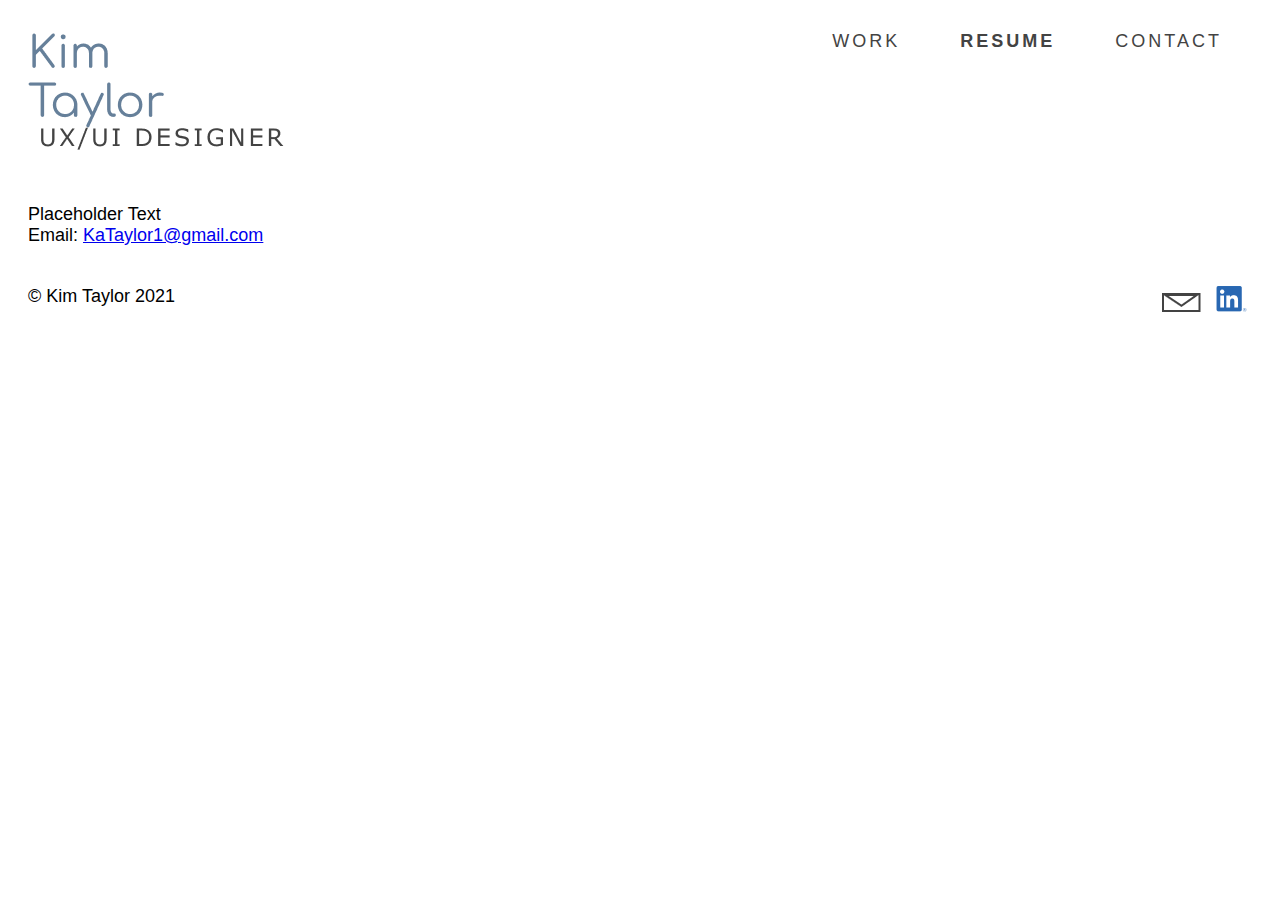
==== resume.html @ 5717f2b0 "Homework 18 version 1" ====
<!DOCTYPE html>
<html lang="en">
<head>
    <meta charset="UTF-8">
    <meta name="viewport" content="width=device-width, initial-scale=1.0">
    <title>Kim Taylor UX/UI Designer: Resume</title>
    <link rel="stylesheet" href="css/style.css">
</head>
<body>
    <header>
        <div class="flexContainerHeader">
            <div><a href="index.html"><img src="images/Logo Kim Taylor.png" alt="Kim Taylor UX/UI Designer" width="270" height="131"></a></div>
            <div><!-- header space --></div>
            <div><!-- PRIMARY NAVIGATION -->
                <a href="work.html" class="primaryNav">WORK</a><a href="" class="primaryNavOn">RESUME</a><a href="contact.html" class="primaryNav">CONTACT</a></div>
        </div>
    </header>
    <section>
        <!-- Main Body -->
        <div class="flexContainerBody">
            Placeholder Text
            <br>
            Email: <a href="mailto:KaTaylor1@gmail.com">KaTaylor1@gmail.com</a>
        </div>
    </section>
    <footer>
        <div class="flexContainerFooter">
            <div>&#169; Kim Taylor 2021</div>
            <div>&nbsp;</div>
            <div><a href="mailto:kataylor1@gmail.com"><img src="images/envelope.png" alt="Email Me"></a>
            &nbsp;&nbsp;<a href="" target="_blank"  rel="noopener noreferrer"><img src="images/LI-In-Bug 1.png" alt="LinkedIn"></a>&nbsp;
        </div>
        </div>
    </footer>
</body>
</html>
---- css/style.css ----
/* colour variables */
:root {
    --mainBackground: #ffffff;
    --mainFontColor: #434343;
    --logoBlue: #66809A; /* also Primary Nav Hover colour */
    --portfolio1Bg: #EEF0E9;
    --portfolio2Bg: #EFECEE;
    --portfolio3Bg: #F9F6F6;
    --portfolio4Bg: #EFF3F7;
    --secondaryBg: #E3E3E3;
}

/* default style for entire page */
* {
    box-sizing: border-box;
    font-family: Verdana, Geneva, Tahoma, sans-serif;
    /*background-color: #cc0000;  test colour */
    background-color: var(--mainBackgroud);
    font-size: 18px;
}

/****** START HOME GRID ******/
main {
    display: grid;
    grid-template-rows: 180px 250px 250px auto 50px;
    grid-template-columns: 1fr 1fr 1fr 1fr;
    grid-template-areas:
        "logo header primaryNavHeader primaryNavHeader"
        "contentBanner1 contentBanner1 contentBanner2 contentBanner2"
        "contentBanner3 contentBanner3 contentBanner4 contentBanner4"
        "introText introText introText whiteSpace"
        "copyright footer footer footerLinks";
}

/*** HOME Grid Areas 4 columns x 5 rows (see grid-template-areas above) ***/
/* Header Grid Area (3) */
.logo {
    grid-area: logo;
    padding: 20px; 
    /* same padding as .header and primaryNavHeader */
}

.header {
    grid-area: header;
    padding: 20px;
    /* same padding as .header and primaryNavHeader */
}

.primaryNavHeader {
    grid-area: primaryNavHeader;
    background-color :#ffffff;
    text-align: right;
    padding: 20px;
    /* same padding as .header and primaryNavHeader */
}

/* Banners Grid Area (4) */
.contentBanner1 {
    grid-area: contentBanner1;
    padding: 50px;
    background-color: var(--portfolio1Bg);
    display: flex; 
    flex-direction: row;
    flex-wrap: nowrap;
    align-items: center;
    justify-content: space-between;
}

.contentBanner2 {
    grid-area: contentBanner2;
    padding: 50px;
    background-color: var(--portfolio2Bg);
    display: flex;
    flex-direction: row;
    flex-wrap: nowrap;
    align-items: center;
    justify-content: space-between;
}

.contentBanner3 {
    grid-area: contentBanner3;
    padding: 50px;
    background-color: var(--portfolio3Bg);
    display: flex;
    flex-direction: row;
    flex-wrap: nowrap;
    align-items: center;
    justify-content: space-between;
}

.contentBanner4 {
    grid-area: contentBanner4;
    padding: 50px;
    background-color: var(--portfolio4Bg);
    display: flex;
    flex-direction: row;
    flex-wrap: nowrap;
    align-items: center;
    justify-content: space-between;
}

/* Intro Text Grid Areas (2) */
.introText {
    grid-area: introText;
    padding: 20px;
    color: var(--mainFontColor);
    background-color: var(--mainBackgroud);
}

.whiteSpace {
    grid-area: whiteSpace;
    padding: 20px;
}

/* Footer Grid Areas (3) */
.copyright {
    grid-area: copyright;
    background-color: var(--mainBackgroud);
    font-size: 14px;
    padding: 15px;
}

.footer {
    grid-area: footer;
    background-color: var(--mainBackground);
    padding: 15px;
}

.footerLinks {
    grid-area: footerLinks;
    background-color: var(--mainBackground);
    justify-self: end;
    padding: 15px;
}
/* END HOME GRID */


/****** START SECONDARY PAGES GRID ******/
main.secondary {
    /* background-color: yellow; TEST BACKGROUND*/
    grid-template-rows: 150px 300px auto 50px;
    grid-template-columns: 1fr 1fr 1fr; 
    grid-template-areas: 
        "logo2 header2 primaryNavHeader2"
        "contentBannerSecondary contentBannerSecondary contentBannerSecondary"
        "bodyTextSecondary bodyTextSecondary bodyTextSecondary"
        "copyright2 footer2 footerLinks2";  
    justify-content: space-evenly;
    align-content: start;
} 

/*** Secondary Grid Areas. 3 columns x 5 rows (see grid-template-areas above) ***/
/* Secondary Header Grid Area */
.logo2 {
    grid-area: logo2;
    /* background-color: plum; TEST Colour */
    padding: 20px; 
    /* same padding as .header and primaryNavHeader */
}

.header2 {
    grid-area: header2;
    /* background-color: seagreen;TEST Colour */
    padding: 20px;
    /* same padding as .header and primaryNavHeader */
}

.primaryNavHeader2 {
    grid-area: primaryNavHeader2;
    /* background-color : coral;TEST Colour */
    text-align: right;
    padding: 20px;
    /* same padding as .header and primaryNavHeader */
}


/* Secondary Banner Grid Area */
.contentBannerSecondary {
    grid-area: contentBannerSecondary;
    padding: 50px;
    background-color: var(--portfolio1Bg);
    display: flex; 
    flex-direction: row;
    flex-wrap: nowrap;
    align-items: center;
    justify-content: space-between;
}

/* Number Line Area */
.numberLine {
    grid-area: numberLine;
    display: flex;
    align-items: center;
    justify-content: center;
    padding: 30px;
}

/* Secondary Body Text Area */
.bodyTextSecondary {
    grid-area: bodyTextSecondary;
    /* background-color: purple; TEST COLOUR */
}

/* Secondary Footer Grid Areas (3) */
.copyright2 {
    grid-area: copyright2;
    background-color: var(--mainBackgroud);
    font-size: 14px;
    padding: 15px;
    padding-top: 30px;
}

.footer2 {
    grid-area: footer2;
    background-color: var(--mainBackground);
    padding: 15px;
    padding-top: 30px;
}

.footerLinks2 {
    grid-area: footerLinks2;
    background-color: var(--mainBackground);
    justify-self: end;
    padding: 15px;
    padding-top: 30px;
}
/* END SECONDARY PAGES GRID */

/* formatting primary Navigation links */
a.primaryNav:link {
    color: var(--mainFontColor);
    text-decoration: none;
    font-size: 18px;
    text-align: right;
    letter-spacing: 3px;
    line-height: 1.5;
    word-spacing: 100px;
    font-weight: normal;
    font-family: Verdana, Geneva, Tahoma, sans-serif;
    font-style: normal;
    padding: 30px;
}

a.primaryNav:visited {
    color: var(--mainFontColor);
    text-decoration: none;
    font-size: 18px;
    text-align: right;
    letter-spacing: 3px;
    line-height: 1.5;
    word-spacing: 100px;
    font-weight: normal;
    font-family: Verdana, Geneva, Tahoma, sans-serif;
    font-style: normal;
    padding: 30px;
}

a.primaryNav:hover {
    color: var(--logoBlue);
    text-decoration: underline;
    font-size: 18px;
    text-align: right;
    letter-spacing: 3px;
    line-height: 1.5;
    word-spacing: 100px;
    font-weight: normal;
    font-family: Verdana, Geneva, Tahoma, sans-serif;
    font-style: normal;
    padding: 30px;
}

a.primaryNav:active {
    color: var(--mainFontColor);
    text-decoration: none;
    font-size: 18px;
    text-align: right;
    letter-spacing: 3px;
    line-height: 1.5;
    word-spacing: 100px;
    font-weight: normal;
    font-family: Verdana, Geneva, Tahoma, sans-serif;
    font-style: normal;
    padding: 30px;
}

/* for ON pages */
a.primaryNavOn:link {
    color: var(--mainFontColor);
    text-decoration: none;
    font-size: 18px;
    text-align: right;
    letter-spacing: 3px;
    line-height: 1.5;
    word-spacing: 100px;
    font-weight: bold;
    font-family: Verdana, Geneva, Tahoma, sans-serif;
    font-style: normal;
    padding: 30px;
}
a.primaryNavOn:visited {
    color: var(--mainFontColor);
    text-decoration: none;
    font-size: 18px;
    text-align: right;
    letter-spacing: 3px;
    line-height: 1.5;
    word-spacing: 100px;
    font-weight: bold;
    font-family: Verdana, Geneva, Tahoma, sans-serif;
    font-style: normal;
    padding: 30px;
}

a.primaryNavOn:hover {
    color: var(--mainFontColor);
    text-decoration: none;
    font-size: 18px;
    text-align: right;
    letter-spacing: 3px;
    line-height: 1.5;
    word-spacing: 100px;
    font-weight: bold;
    font-family: Verdana, Geneva, Tahoma, sans-serif;
    font-style: normal;
    padding: 30px;
}

a.primaryNavOn:active {
    color: var(--mainFontColor);
    text-decoration: none;
    font-size: 18px;
    text-align: right;
    letter-spacing: 3px;
    line-height: 1.5;
    word-spacing: 100px;
    font-weight: bold;
    font-family: Verdana, Geneva, Tahoma, sans-serif;
    font-style: normal;
    padding: 30px;
}


/* formatting email links */
a.email:link {
    color: var(--mainFontColor);
    text-decoration: none;
    font-size: 17px;
    font-weight: noraml;
    font-family: Verdana, Geneva, Tahoma, sans-serif;
    font-style: normal;
    text-transform: uppercase;
}

a.email:visited {
    color: var(--mainFontColor);
    text-decoration: none;
    font-size: 17px;
    font-weight: normal;
    font-family: Verdana, Geneva, Tahoma, sans-serif;
    font-style: normal;
    text-transform: uppercase;
}

a.email:hover {
    color: var(--logoBlue);
    text-decoration: underline;
    font-size: 17px;
    font-weight: normal;
    font-family: Verdana, Geneva, Tahoma, sans-serif;
    font-style: normal;
    text-transform: uppercase;
}

a.email:active {
    color: var(--mainFontColor);
    text-decoration: none;
    font-size: 17px;
    font-weight: normal;
    font-family: Verdana, Geneva, Tahoma, sans-serif;
    font-style: normal;
    text-transform: uppercase;
}


/* Content Banner Divs */
.contentBannerText {
    color: var(--mainFontColor);
    text-align: left;
}


/* formatting regular text and links */
p {
    line-height: 1.25;
}

h1.homepage{
    color: var(--mainFontColor); 
    letter-spacing: 1.5px;
    font-weight: bold;
    line-height: 1.5;
    font-size: 20px;
}

.circleOff {
    width: 35px;
    line-height: 30px;
    border-radius: 50%;
    text-align: center;
    font-size: 18px;
    border: 3px solid var(--logoBlue);
    font-family: Verdana;
  }

  .circleOn {
    width: 35px;
    line-height: 30px;
    border-radius: 50%;
    text-align: center;
    font-size: 18px;
    font-weight: bold;
    border: 3px solid var(--logoBlue);
    font-family: Verdana;
    background-color: var(--portfolio1Bg);
  }

  hr.circleNumberLine {
    border-top: 3px solid var(--logoBlue);
    width: 40px;
  }

  .bodyTextA {
    padding: 20px;

  }

  .bodyTextB {
    background-color: var(--portfolio1Bg);
    padding: 20px;
  }

  h2.subtitle {
      font-weight: bold;
      color: var(--logoBlue);

  }

  .flexContainerHeader {
    display: flex;
    flex-direction: row;
    justify-content: space-between;
    align-items: flex-start;
    padding: 20px;
  }

  .flexContainerBody {
    /* display: flex;
    justify-content: left;
    align-items: flex-start; */
    padding: 20px;
    /* background-color: coral; TEST COLOUR */
  }


  .flexContainerFooter {
    display: flex;
    flex-direction: row;
    justify-content: space-between;
    align-items: flex-start;
    padding: 20px;
  }
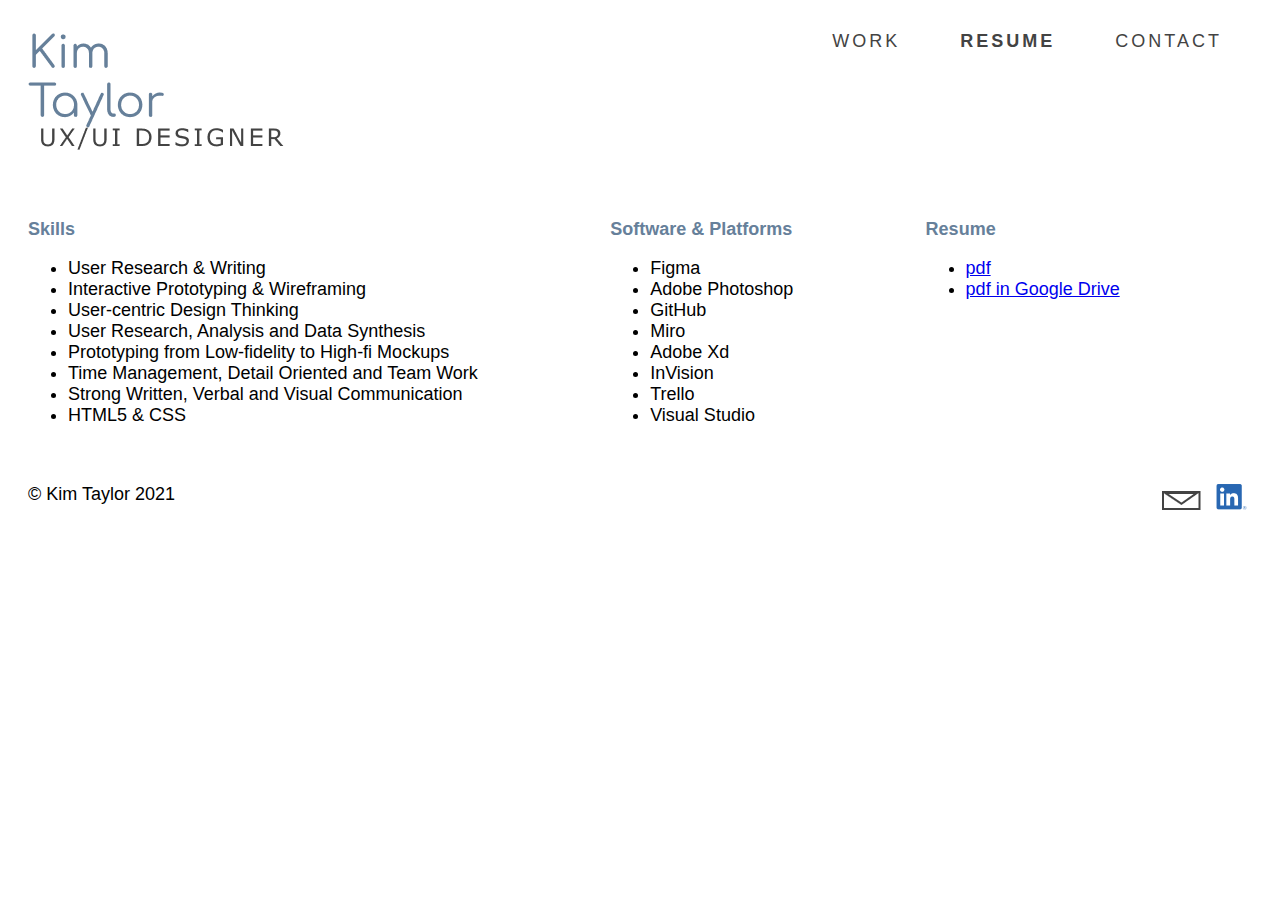
==== commit 6c7a5e22: "resume update" ====
--- a/resume.html
+++ b/resume.html
@@ -17,10 +17,40 @@
     </header>
     <section>
         <!-- Main Body -->
-        <div class="flexContainerBody">
-            Placeholder Text
-            <br>
-            Email: <a href="mailto:KaTaylor1@gmail.com">KaTaylor1@gmail.com</a>
+        <div class="flexContainerBodyResume">
+            <div class="resume"><!-- Skills-->
+            <h2 class="subtitle">Skills</h2>
+                <ul>
+                    <li>User Research & Writing</li>
+                    <li>Interactive Prototyping & Wireframing</li>
+                    <li>User-centric Design Thinking</li>
+                    <li>User Research, Analysis and Data Synthesis</li>
+                    <li>Prototyping from Low-fidelity to High-fi Mockups</li>
+                    <li>Time Management, Detail Oriented and Team Work</li>
+                    <li>Strong Written, Verbal and Visual Communication</li>
+                    <li>HTML5 & CSS</li>
+                </ul>
+            </div>
+            <div class="resume"><!-- Software & Platforms -->
+                <h2 class="subtitle">Software & Platforms</h2>
+                <ul>
+                    <li>Figma</li>
+                    <li>Adobe Photoshop</li>
+                    <li>GitHub</li>
+                    <li>Miro</li>
+                    <li>Adobe Xd</li>
+                    <li>InVision</li>
+                    <li>Trello</li>
+                    <li>Visual Studio</li>
+                </ul>
+            </div>
+            <div class="resume"><!-- Resume -->
+                <h2 class="subtitle">Resume</h2>
+                <ul>
+                    <li><a href="resume/KimTaylorResume2021.pdf"  target="_blank" rel=”noopener noreferrer”>pdf</a></li>
+                    <li><a href="https://docs.google.com/document/d/1PnSJe19fzjUsa_lpIFtvXL_HQijV__-fj0Gw9OU1X80/edit?usp=sharing" target="_blank" rel=”noopener noreferrer”>pdf in Google Drive</a></li>
+                </ul>
+            </div>
         </div>
     </section>
     <footer>
--- a/css/style.css
+++ b/css/style.css
@@ -462,6 +462,18 @@
     /* background-color: coral; TEST COLOUR */
   }
 
+  .flexContainerBodyResume {
+    display: flex;
+    justify-content: left;
+    align-items: flex-start; 
+    padding: 20px;
+    /* background-color: coral; TEST COLOUR  */
+  }
+
+ div .resume {
+    flex-grow:1;
+    flex-wrap: wrap;
+  }
 
   .flexContainerFooter {
     display: flex;
